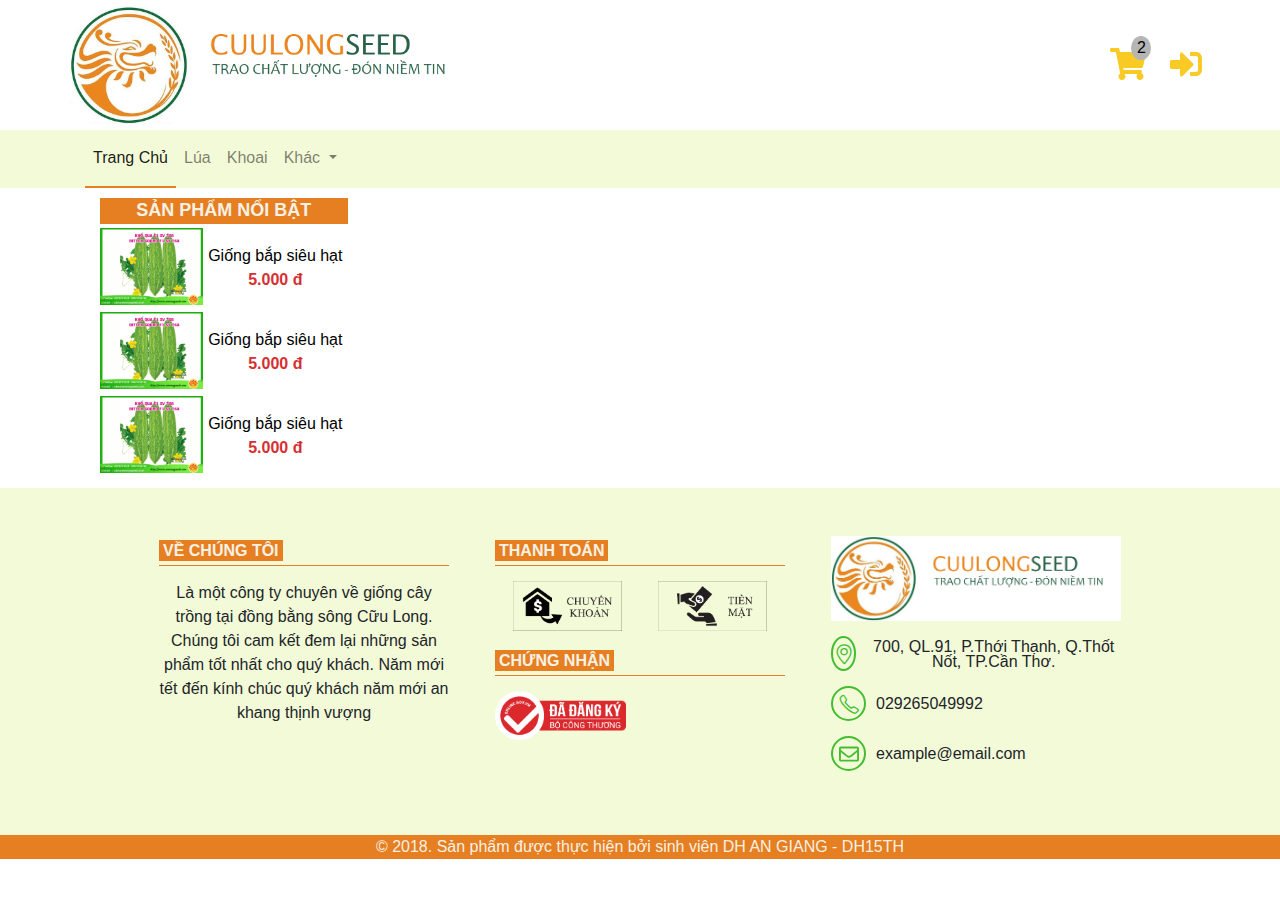
==== product.html @ d861366f "product page" ====
<!doctype html>
<html lang="en">
<head>
	<!-- Required meta tags -->
	<meta charset="utf-8">
	<meta name="viewport" content="width=device-width, initial-scale=1, shrink-to-fit=no">

	<!-- Bootstrap CSS -->
	<link rel="stylesheet" href="css/bootstrap.css">
	<link rel="stylesheet" href="css/simple-line-icons.css">
	<link rel="stylesheet" href="css/custom.css">

	<script type="text/javascript" src="js/fontawesome-all.js">

	</script>
	<title>Thực tập</title>
</head>
<body>
	<header>
		<div class="menu-top">
			<div class="container">
				<div class="row" style="height:120px;">
					<div class="logo my-auto">
						<img src="images/logo2.png" alt="logo cuu long" width="100%">
					</div>
					<div class="menu-top-left">
						<ul class=" menu-top-block">
							<li class="menu-top-content">
								<a class="color-top" href="">
									<div class="cart-item">
										<i class="fas fa-shopping-cart fa-2x"></i>
										<span style="color: black;">2</span>
									</div>
								</a>
							</li>
						</ul>
						<ul class=" menu-top-block">
							<li>
								<a class="color-top" href="">
									<i class="fas fa-sign-in-alt fa-2x"></i>
								</a>
							</li>
						</ul>
					</div>
				</div>
			</div>
		</div>
		<nav class="navbar navbar-expand-lg navbar-light" style="background-color: #C4E53833; padding:0;">
			<div class="container">
				<!-- <a class="navbar-brand" href="#">Navbar</a> -->
				<button class="navbar-toggler" type="button" data-toggle="collapse" data-target="#navbarSupportedContent" aria-controls="navbarSupportedContent" aria-expanded="false" aria-label="Toggle navigation">
					<span class="navbar-toggler-icon"></span>
				</button>
				<div class="collapse navbar-collapse" id="navbarSupportedContent">
					<ul class="navbar-nav mr-auto">
						<li class="nav-item active">
							<a class="nav-link" href="#">Trang Chủ<span class="sr-only">(current)</span></a>
						</li>
						<li class="nav-item">
							<a class="nav-link" href="#">Lúa</a>
						</li>
						<li class="nav-item">
							<a class="nav-link" href="#">Khoai</a>
						</li>

						<li class="nav-item dropdown">
							<a class="nav-link dropdown-toggle" href="#" id="navbarDropdown" role="button" data-toggle="dropdown" aria-haspopup="true" aria-expanded="false">
								Khác
							</a>
							<div class="dropdown-menu" aria-labelledby="navbarDropdown">
								<a class="dropdown-item" href="#">Khổ qua</a>
								<a class="dropdown-item" href="#">Mướp</a>
								<div class="dropdown-divider"></div>
								<a class="dropdown-item" href="#">Sen</a>
							</div>
						</li>
					</ul>
                    <!-- <form class="form-inline my-2 my-lg-0">
                    	<input class="form-control mr-sm-2" type="search" placeholder="Search" aria-label="Search">
                    	<button class="btn btn-outline-success my-2 my-sm-0" type="submit">Search</button>
                    </form> -->
                </div>
            </div>
        </nav>
    </header>
    <div class="product-container my-2">
        <div class="container">
            <div class="col-md-5">
				<div class="product-image">

				</div>
            </div>
            <div class="col-md-4">
				<div class="product-detail">

				</div>
            </div>
			<div class="col-md-3">
				<div class="sidebar-card">
					<h1 class="product-title">sản phẩm nổi bật</h1>
					<ul class="product-item mb-0">
						<li class="content my-1">
							<a href="#" class="link">
								<div class="col-md-5 col-sm-5 col-xs-5 px-0">
									<img class="sidebar-img" src="images/kho-qua.jpg" alt="">
								</div>
								<div class="col-md-7 col-sm-7 col-xs-7 px-1 py-3">
									<div class="sidebar-title">Giống bắp siêu hạt</div>
									<div class="sidebar-price">5.000 đ</div>
								</div>
							</a>
						</li>
						<li class="content my-1">
							<a href="#" class="link">
								<div class="col-md-5 col-sm-5 col-xs-5 px-0">
									<img class="sidebar-img" src="images/kho-qua.jpg" alt="">
								</div>
								<div class="col-md-7 col-sm-7 col-xs-7 px-1 py-3">
									<div class="sidebar-title">Giống bắp siêu hạt</div>
									<div class="sidebar-price">5.000 đ</div>
								</div>
							</a>
						</li>
						<li class="content my-1">
							<a href="#" class="link">
								<div class="col-md-5 col-sm-5 col-xs-5 px-0">
									<img class="sidebar-img" src="images/kho-qua.jpg" alt="">
								</div>

								<div class="col-md-7 col-sm-7 col-xs-7 px-1 py-3">
									<div class="sidebar-title">Giống bắp siêu hạt</div>
									<div class="sidebar-price">5.000 đ</div>
								</div>
							</a>
						</li>
					</ul>
				</div>
            </div>
        </div>
    </div>
    <!-- ******************** -->
	<footer>
		<div class="main-footer">
			<div class="container-fluid">
				<div class="row align-items-start justify-content-center">
					<div class="col-md-3">
						<ul class="footer-block">
							<li class="footer-item b-footer py-1">
								<span class="footer-title">VỀ CHÚNG TÔI</span>
							</li>
							<li>
								<span>Là một công ty chuyên về giống cây trồng tại đồng bằng sông Cữu Long. Chúng tôi cam kết đem lại những sản phẩm tốt nhất cho quý khách. Năm mới tết đến kính chúc quý khách năm mới an khang thịnh vượng </span>
							</li>
						</ul>
					</div>
					<div class="col-md-3 ml-3 mr-3">
						<ul class="footer-block">
							<li class="footer-item b-footer py-1">
								<span class="footer-title">THANH TOÁN</span>
							</li>
							<li class="footer-item">
								<span class="payment-icon"><img src="images/chuyenkhoan.png" alt=""></span>
								<span class="payment-icon"><img src="images/tienmat.png" alt=""></span>
							</li>
							<li class="footer-item b-footer py-1">
								<span class="footer-title">CHỨNG NHẬN</span>
							</li>
							<li class="footer-item">
								<span style="width:45%;"><img src="images/dadangky.png" alt=""></span>
							</li>
						</ul>
					</div>
					<div class="col-md-3 ">
						<ul class="footer-block">
							<li class="footer-item">
								<span><img src="images/logo2.png" alt=""></span>
							</li>
							<li class="footer-item">
								<span class="footer-icon">
									<i class="icon-location-pin"></i>
								</span>
								<span>700, QL.91, P.Thới Thạnh, Q.Thốt Nốt, TP.Cần Thơ.</span>
							</li>
							<li class="footer-item">
								<span class="footer-icon">
									<i class="icon-phone"></i>
								</span>
								<span>029265049992</span>
							</li>
							<li class="footer-item">
								<span class="footer-icon">
									<i class="far fa-envelope"></i>
								</span>
								<span>example@email.com</span>
							</li>
						</ul>
					</div>
				</div>
			</div>
		</div>
		<div class="sub-footer">
			<div class="container">
				<p> &copy 2018. Sản phẩm được thực hiện bởi sinh viên DH AN GIANG - DH15TH</p>
			</div>
		</div>
	</footer>

    <!-- Optional JavaScript -->
    <!-- jQuery first, then Popper.js, then Bootstrap JS -->
    <script src="js/jquery-3.3.1.js"></script>
    <script src="js/popper.js"></script>
    <script src="js/bootstrap.js"></script>
</body>
</html>
---- css/simple-line-icons.css ----
@font-face {
  font-family: 'simple-line-icons';
  src: url('../fonts/Simple-Line-Icons.eot?v=2.4.0');
  src: url('../fonts/Simple-Line-Icons.eot?v=2.4.0#iefix') format('embedded-opentype'), url('../fonts/Simple-Line-Icons.woff2?v=2.4.0') format('woff2'), url('../fonts/Simple-Line-Icons.ttf?v=2.4.0') format('truetype'), url('../fonts/Simple-Line-Icons.woff?v=2.4.0') format('woff'), url('../fonts/Simple-Line-Icons.svg?v=2.4.0#simple-line-icons') format('svg');
  font-weight: normal;
  font-style: normal;
}
/*
 Use the following CSS code if you want to have a class per icon.
 Instead of a list of all class selectors, you can use the generic [class*="icon-"] selector, but it's slower:
*/
.icon-user,
.icon-people,
.icon-user-female,
.icon-user-follow,
.icon-user-following,
.icon-user-unfollow,
.icon-login,
.icon-logout,
.icon-emotsmile,
.icon-phone,
.icon-call-end,
.icon-call-in,
.icon-call-out,
.icon-map,
.icon-location-pin,
.icon-direction,
.icon-directions,
.icon-compass,
.icon-layers,
.icon-menu,
.icon-list,
.icon-options-vertical,
.icon-options,
.icon-arrow-down,
.icon-arrow-left,
.icon-arrow-right,
.icon-arrow-up,
.icon-arrow-up-circle,
.icon-arrow-left-circle,
.icon-arrow-right-circle,
.icon-arrow-down-circle,
.icon-check,
.icon-clock,
.icon-plus,
.icon-minus,
.icon-close,
.icon-event,
.icon-exclamation,
.icon-organization,
.icon-trophy,
.icon-screen-smartphone,
.icon-screen-desktop,
.icon-plane,
.icon-notebook,
.icon-mustache,
.icon-mouse,
.icon-magnet,
.icon-energy,
.icon-disc,
.icon-cursor,
.icon-cursor-move,
.icon-crop,
.icon-chemistry,
.icon-speedometer,
.icon-shield,
.icon-screen-tablet,
.icon-magic-wand,
.icon-hourglass,
.icon-graduation,
.icon-ghost,
.icon-game-controller,
.icon-fire,
.icon-eyeglass,
.icon-envelope-open,
.icon-envelope-letter,
.icon-bell,
.icon-badge,
.icon-anchor,
.icon-wallet,
.icon-vector,
.icon-speech,
.icon-puzzle,
.icon-printer,
.icon-present,
.icon-playlist,
.icon-pin,
.icon-picture,
.icon-handbag,
.icon-globe-alt,
.icon-globe,
.icon-folder-alt,
.icon-folder,
.icon-film,
.icon-feed,
.icon-drop,
.icon-drawer,
.icon-docs,
.icon-doc,
.icon-diamond,
.icon-cup,
.icon-calculator,
.icon-bubbles,
.icon-briefcase,
.icon-book-open,
.icon-basket-loaded,
.icon-basket,
.icon-bag,
.icon-action-undo,
.icon-action-redo,
.icon-wrench,
.icon-umbrella,
.icon-trash,
.icon-tag,
.icon-support,
.icon-frame,
.icon-size-fullscreen,
.icon-size-actual,
.icon-shuffle,
.icon-share-alt,
.icon-share,
.icon-rocket,
.icon-question,
.icon-pie-chart,
.icon-pencil,
.icon-note,
.icon-loop,
.icon-home,
.icon-grid,
.icon-graph,
.icon-microphone,
.icon-music-tone-alt,
.icon-music-tone,
.icon-earphones-alt,
.icon-earphones,
.icon-equalizer,
.icon-like,
.icon-dislike,
.icon-control-start,
.icon-control-rewind,
.icon-control-play,
.icon-control-pause,
.icon-control-forward,
.icon-control-end,
.icon-volume-1,
.icon-volume-2,
.icon-volume-off,
.icon-calendar,
.icon-bulb,
.icon-chart,
.icon-ban,
.icon-bubble,
.icon-camrecorder,
.icon-camera,
.icon-cloud-download,
.icon-cloud-upload,
.icon-envelope,
.icon-eye,
.icon-flag,
.icon-heart,
.icon-info,
.icon-key,
.icon-link,
.icon-lock,
.icon-lock-open,
.icon-magnifier,
.icon-magnifier-add,
.icon-magnifier-remove,
.icon-paper-clip,
.icon-paper-plane,
.icon-power,
.icon-refresh,
.icon-reload,
.icon-settings,
.icon-star,
.icon-symbol-female,
.icon-symbol-male,
.icon-target,
.icon-credit-card,
.icon-paypal,
.icon-social-tumblr,
.icon-social-twitter,
.icon-social-facebook,
.icon-social-instagram,
.icon-social-linkedin,
.icon-social-pinterest,
.icon-social-github,
.icon-social-google,
.icon-social-reddit,
.icon-social-skype,
.icon-social-dribbble,
.icon-social-behance,
.icon-social-foursqare,
.icon-social-soundcloud,
.icon-social-spotify,
.icon-social-stumbleupon,
.icon-social-youtube,
.icon-social-dropbox,
.icon-social-vkontakte,
.icon-social-steam {
  font-family: 'simple-line-icons';
  speak: none;
  font-style: normal;
  font-weight: normal;
  font-variant: normal;
  text-transform: none;
  line-height: 1;
  /* Better Font Rendering =========== */
  -webkit-font-smoothing: antialiased;
  -moz-osx-font-smoothing: grayscale;
}
.icon-user:before {
  content: "\e005";
}
.icon-people:before {
  content: "\e001";
}
.icon-user-female:before {
  content: "\e000";
}
.icon-user-follow:before {
  content: "\e002";
}
.icon-user-following:before {
  content: "\e003";
}
.icon-user-unfollow:before {
  content: "\e004";
}
.icon-login:before {
  content: "\e066";
}
.icon-logout:before {
  content: "\e065";
}
.icon-emotsmile:before {
  content: "\e021";
}
.icon-phone:before {
  content: "\e600";
}
.icon-call-end:before {
  content: "\e048";
}
.icon-call-in:before {
  content: "\e047";
}
.icon-call-out:before {
  content: "\e046";
}
.icon-map:before {
  content: "\e033";
}
.icon-location-pin:before {
  content: "\e096";
}
.icon-direction:before {
  content: "\e042";
}
.icon-directions:before {
  content: "\e041";
}
.icon-compass:before {
  content: "\e045";
}
.icon-layers:before {
  content: "\e034";
}
.icon-menu:before {
  content: "\e601";
}
.icon-list:before {
  content: "\e067";
}
.icon-options-vertical:before {
  content: "\e602";
}
.icon-options:before {
  content: "\e603";
}
.icon-arrow-down:before {
  content: "\e604";
}
.icon-arrow-left:before {
  content: "\e605";
}
.icon-arrow-right:before {
  content: "\e606";
}
.icon-arrow-up:before {
  content: "\e607";
}
.icon-arrow-up-circle:before {
  content: "\e078";
}
.icon-arrow-left-circle:before {
  content: "\e07a";
}
.icon-arrow-right-circle:before {
  content: "\e079";
}
.icon-arrow-down-circle:before {
  content: "\e07b";
}
.icon-check:before {
  content: "\e080";
}
.icon-clock:before {
  content: "\e081";
}
.icon-plus:before {
  content: "\e095";
}
.icon-minus:before {
  content: "\e615";
}
.icon-close:before {
  content: "\e082";
}
.icon-event:before {
  content: "\e619";
}
.icon-exclamation:before {
  content: "\e617";
}
.icon-organization:before {
  content: "\e616";
}
.icon-trophy:before {
  content: "\e006";
}
.icon-screen-smartphone:before {
  content: "\e010";
}
.icon-screen-desktop:before {
  content: "\e011";
}
.icon-plane:before {
  content: "\e012";
}
.icon-notebook:before {
  content: "\e013";
}
.icon-mustache:before {
  content: "\e014";
}
.icon-mouse:before {
  content: "\e015";
}
.icon-magnet:before {
  content: "\e016";
}
.icon-energy:before {
  content: "\e020";
}
.icon-disc:before {
  content: "\e022";
}
.icon-cursor:before {
  content: "\e06e";
}
.icon-cursor-move:before {
  content: "\e023";
}
.icon-crop:before {
  content: "\e024";
}
.icon-chemistry:before {
  content: "\e026";
}
.icon-speedometer:before {
  content: "\e007";
}
.icon-shield:before {
  content: "\e00e";
}
.icon-screen-tablet:before {
  content: "\e00f";
}
.icon-magic-wand:before {
  content: "\e017";
}
.icon-hourglass:before {
  content: "\e018";
}
.icon-graduation:before {
  content: "\e019";
}
.icon-ghost:before {
  content: "\e01a";
}
.icon-game-controller:before {
  content: "\e01b";
}
.icon-fire:before {
  content: "\e01c";
}
.icon-eyeglass:before {
  content: "\e01d";
}
.icon-envelope-open:before {
  content: "\e01e";
}
.icon-envelope-letter:before {
  content: "\e01f";
}
.icon-bell:before {
  content: "\e027";
}
.icon-badge:before {
  content: "\e028";
}
.icon-anchor:before {
  content: "\e029";
}
.icon-wallet:before {
  content: "\e02a";
}
.icon-vector:before {
  content: "\e02b";
}
.icon-speech:before {
  content: "\e02c";
}
.icon-puzzle:before {
  content: "\e02d";
}
.icon-printer:before {
  content: "\e02e";
}
.icon-present:before {
  content: "\e02f";
}
.icon-playlist:before {
  content: "\e030";
}
.icon-pin:before {
  content: "\e031";
}
.icon-picture:before {
  content: "\e032";
}
.icon-handbag:before {
  content: "\e035";
}
.icon-globe-alt:before {
  content: "\e036";
}
.icon-globe:before {
  content: "\e037";
}
.icon-folder-alt:before {
  content: "\e039";
}
.icon-folder:before {
  content: "\e089";
}
.icon-film:before {
  content: "\e03a";
}
.icon-feed:before {
  content: "\e03b";
}
.icon-drop:before {
  content: "\e03e";
}
.icon-drawer:before {
  content: "\e03f";
}
.icon-docs:before {
  content: "\e040";
}
.icon-doc:before {
  content: "\e085";
}
.icon-diamond:before {
  content: "\e043";
}
.icon-cup:before {
  content: "\e044";
}
.icon-calculator:before {
  content: "\e049";
}
.icon-bubbles:before {
  content: "\e04a";
}
.icon-briefcase:before {
  content: "\e04b";
}
.icon-book-open:before {
  content: "\e04c";
}
.icon-basket-loaded:before {
  content: "\e04d";
}
.icon-basket:before {
  content: "\e04e";
}
.icon-bag:before {
  content: "\e04f";
}
.icon-action-undo:before {
  content: "\e050";
}
.icon-action-redo:before {
  content: "\e051";
}
.icon-wrench:before {
  content: "\e052";
}
.icon-umbrella:before {
  content: "\e053";
}
.icon-trash:before {
  content: "\e054";
}
.icon-tag:before {
  content: "\e055";
}
.icon-support:before {
  content: "\e056";
}
.icon-frame:before {
  content: "\e038";
}
.icon-size-fullscreen:before {
  content: "\e057";
}
.icon-size-actual:before {
  content: "\e058";
}
.icon-shuffle:before {
  content: "\e059";
}
.icon-share-alt:before {
  content: "\e05a";
}
.icon-share:before {
  content: "\e05b";
}
.icon-rocket:before {
  content: "\e05c";
}
.icon-question:before {
  content: "\e05d";
}
.icon-pie-chart:before {
  content: "\e05e";
}
.icon-pencil:before {
  content: "\e05f";
}
.icon-note:before {
  content: "\e060";
}
.icon-loop:before {
  content: "\e064";
}
.icon-home:before {
  content: "\e069";
}
.icon-grid:before {
  content: "\e06a";
}
.icon-graph:before {
  content: "\e06b";
}
.icon-microphone:before {
  content: "\e063";
}
.icon-music-tone-alt:before {
  content: "\e061";
}
.icon-music-tone:before {
  content: "\e062";
}
.icon-earphones-alt:before {
  content: "\e03c";
}
.icon-earphones:before {
  content: "\e03d";
}
.icon-equalizer:before {
  content: "\e06c";
}
.icon-like:before {
  content: "\e068";
}
.icon-dislike:before {
  content: "\e06d";
}
.icon-control-start:before {
  content: "\e06f";
}
.icon-control-rewind:before {
  content: "\e070";
}
.icon-control-play:before {
  content: "\e071";
}
.icon-control-pause:before {
  content: "\e072";
}
.icon-control-forward:before {
  content: "\e073";
}
.icon-control-end:before {
  content: "\e074";
}
.icon-volume-1:before {
  content: "\e09f";
}
.icon-volume-2:before {
  content: "\e0a0";
}
.icon-volume-off:before {
  content: "\e0a1";
}
.icon-calendar:before {
  content: "\e075";
}
.icon-bulb:before {
  content: "\e076";
}
.icon-chart:before {
  content: "\e077";
}
.icon-ban:before {
  content: "\e07c";
}
.icon-bubble:before {
  content: "\e07d";
}
.icon-camrecorder:before {
  content: "\e07e";
}
.icon-camera:before {
  content: "\e07f";
}
.icon-cloud-download:before {
  content: "\e083";
}
.icon-cloud-upload:before {
  content: "\e084";
}
.icon-envelope:before {
  content: "\e086";
}
.icon-eye:before {
  content: "\e087";
}
.icon-flag:before {
  content: "\e088";
}
.icon-heart:before {
  content: "\e08a";
}
.icon-info:before {
  content: "\e08b";
}
.icon-key:before {
  content: "\e08c";
}
.icon-link:before {
  content: "\e08d";
}
.icon-lock:before {
  content: "\e08e";
}
.icon-lock-open:before {
  content: "\e08f";
}
.icon-magnifier:before {
  content: "\e090";
}
.icon-magnifier-add:before {
  content: "\e091";
}
.icon-magnifier-remove:before {
  content: "\e092";
}
.icon-paper-clip:before {
  content: "\e093";
}
.icon-paper-plane:before {
  content: "\e094";
}
.icon-power:before {
  content: "\e097";
}
.icon-refresh:before {
  content: "\e098";
}
.icon-reload:before {
  content: "\e099";
}
.icon-settings:before {
  content: "\e09a";
}
.icon-star:before {
  content: "\e09b";
}
.icon-symbol-female:before {
  content: "\e09c";
}
.icon-symbol-male:before {
  content: "\e09d";
}
.icon-target:before {
  content: "\e09e";
}
.icon-credit-card:before {
  content: "\e025";
}
.icon-paypal:before {
  content: "\e608";
}
.icon-social-tumblr:before {
  content: "\e00a";
}
.icon-social-twitter:before {
  content: "\e009";
}
.icon-social-facebook:before {
  content: "\e00b";
}
.icon-social-instagram:before {
  content: "\e609";
}
.icon-social-linkedin:before {
  content: "\e60a";
}
.icon-social-pinterest:before {
  content: "\e60b";
}
.icon-social-github:before {
  content: "\e60c";
}
.icon-social-google:before {
  content: "\e60d";
}
.icon-social-reddit:before {
  content: "\e60e";
}
.icon-social-skype:before {
  content: "\e60f";
}
.icon-social-dribbble:before {
  content: "\e00d";
}
.icon-social-behance:before {
  content: "\e610";
}
.icon-social-foursqare:before {
  content: "\e611";
}
.icon-social-soundcloud:before {
  content: "\e612";
}
.icon-social-spotify:before {
  content: "\e613";
}
.icon-social-stumbleupon:before {
  content: "\e614";
}
.icon-social-youtube:before {
  content: "\e008";
}
.icon-social-dropbox:before {
  content: "\e00c";
}
.icon-social-vkontakte:before {
  content: "\e618";
}
.icon-social-steam:before {
  content: "\e620";
}
---- css/custom.css ----
*{margin: 0; padding: 0; box-sizing: border-box; text-align: center;}
.menu-top {
    margin: 5px 0;
}
.logo {
    text-align: left;
    width: 400px;
}
/* menu top content */
.menu-top-left {
    margin: auto 0 auto auto;
    display: flex;
    flex-basis: 1;
    height: 100%:
}
.color-top {
    color: #f9ca24;
}
.menu-top-block {
    margin: auto 0.5rem;
}
/* navbar */
.nav-item.active {
    border-bottom: 2px solid #e67e22;
}
ul.navbar-nav > li {
    padding: 0.5rem 0;
}
/* cart */
.cart-item	{
	vertical-align: middle;
	display: inline-block;
	position: relative;
	padding: 0.5rem;
}
.cart-item span {
	position: absolute;
	top: -6%;
	right: 5%;
	width: 20px;
	height: 20px;
	border-radius: 100%;
	background-color: #b5b5b5;
	text-align: center;
	padding-bottom: 24px;
}
/* slider */
.index-carousel {
    display: flex;
    margin-top: 1rem;
    max-height: 550px;
    overflow: hidden;
}
.main-slider {
    margin-right: auto;
    margin-left: 0;
}
.main-slider .carousel .carousel-inner .carousel-item img{
    max-height: 550px;
}
.sub-slider {
    /* max-width: 350px; */
    display: flex;
    flex-direction: column;
    height: 100%;
}
.slider {
    width: 100%;
}
.slider img {
    max-width: 100%;
    max-height: 100%;
}
.slider:first-child {
    margin-top: 0;
}
.slider {
    margin:auto auto;
    margin-bottom: 0;
}
/* responsive carousel */
/*

_________________code here

*/
/* category */
.category {
    margin: 1rem auto 0;
}
.category-slider {
    margin: 0 2rem;
}
/* product */
.product {
    margin-top: 1rem;
}
h1.product-title {
    margin-bottom: 2px;
}
.product-intro {
    text-align: left;
    border-bottom: 1px solid #e67e22;
    margin: 5px 0;
}
.product-title {
    text-transform: uppercase;
    text-align: left;
    background-color: #e67e22;
    display: inline-block;
    padding: 2px 3px;
    color: #f7f1e3;
    font-size: 26px;
    font-weight: bold;
}
.main-product {
    /* margin-top: 1rem; */
}
.card > img {
	/* max-width: 14rem; */
    max-height: 180px;
}
.fill-card > img {
	width: 150px;
	height: 150px;
	margin: 16px auto 19px;
}
.card {
	float: left;
	width: 14rem;
	overflow: hidden;
	margin-bottom: 1rem;
	margin-left: 1rem;
}
.card-body {
	padding: 0.5rem 0 1rem;
}
.card-text {
	font-size: 16px;
	color: #333;
	font-weight: bold;
	margin: 0 10px 5px;
    text-transform: uppercase;
}
.card-text.price { text-transform: none;}
.price {
	color: #c10017;
	font-size: 16px;
}
/* Hover product */
.info{
	display: block;
	position: absolute;
	top: 0;
	left: 0;
	right: 0;
	bottom: 0;
	color: #fff;
	overflow: hidden;
	background: #fff;
	opacity: 0;
	cursor: pointer;
	transition: all ease 0.5s;
}
.card:hover .info {
	opacity: 0.9;
}
.card > .info span {
	display: block;
	color: #333;
	line-height: 18px;
	font-size: 14px;
	padding: 3px 7px;
	text-decoration: none;
	text-align: left;
	padding-left: 5%;
}
.card > .info .price-info {
	color: red;
	border-bottom: 1px solid #cdcdcd;
	font-size: 16px;
	margin-bottom: 10px;
	padding-bottom: 10px;
}
.card > .info .name-info {
	color: #288ad6;
}
/* ************ FOOTER ************* */
ul {
    list-style: none;
}
.main-footer {
    height: 100%
}
.footer-title {
    background-color: #e67e22;
    color: #f7f1e3;
    text-align: left;
    padding: 3px 4px;
    font-weight: bold;
}
.footer-item {
    width: 100%;
    display: flex;
    justify-content: start;
    align-items: center;
    margin-bottom: 15px;
    overflow: hidden;
    line-height: 15px;
}
.b-footer {
    border-bottom: 1px solid #e67e22;
}
.footer-item img {
    width: 100%;
}
.footer-icon {
    display: flex;
    justify-content: center;
    width: 35px;
    height: 35px;
    align-items: center;
    border: 2px solid #44bd32;
    border-radius: 50%;
    color: #44bd32;
    font-size: 20px;
    margin-right: 10px;
}
.payment-icon img {
    width:75%;
}
.sub-footer {
    height: 100%;
    background-color: #e67e22;
}
.sub-footer p {
    margin: 0;
    color: #f7f1e3;
}
.main-footer {
    padding: 3rem 0;
    background-color: #C4E53833;
}
/* *********    PRODUCT PAGE    ************ */
/* sidebar */
/* .product-item {
    background-color: #c5c5c5;
} */
.link {
    text-decoration: none;
    color: black;
    display: inherit;
}
.link:hover {
    text-decoration: none;
    color: #0abde3;
}
.sidebar-card {
    display: flex;
    flex-direction: column;
    border: none;
    width: 100%;
    height: 100%;
}
.sidebar-card .product-title {
    font-size: 18px;
    font-weight: bold;
    margin: 0;
    text-align: center;
}
.sidebar-title {
    font-size: 16px;
}
.content {
    max-height: 100px;
    display: flex;
    overflow: hidden;
}
.sidebar-img {
    width: 100%;
}
.sidebar-title {
    font-weight: 500;
}
.sidebar-title {
    font-weight: 500;
}
.sidebar-title:hover {
    font-weight: 500;
    color: #0abde3;
}
.sidebar-price {
    color: #d63031;
    font-weight: bold;
}
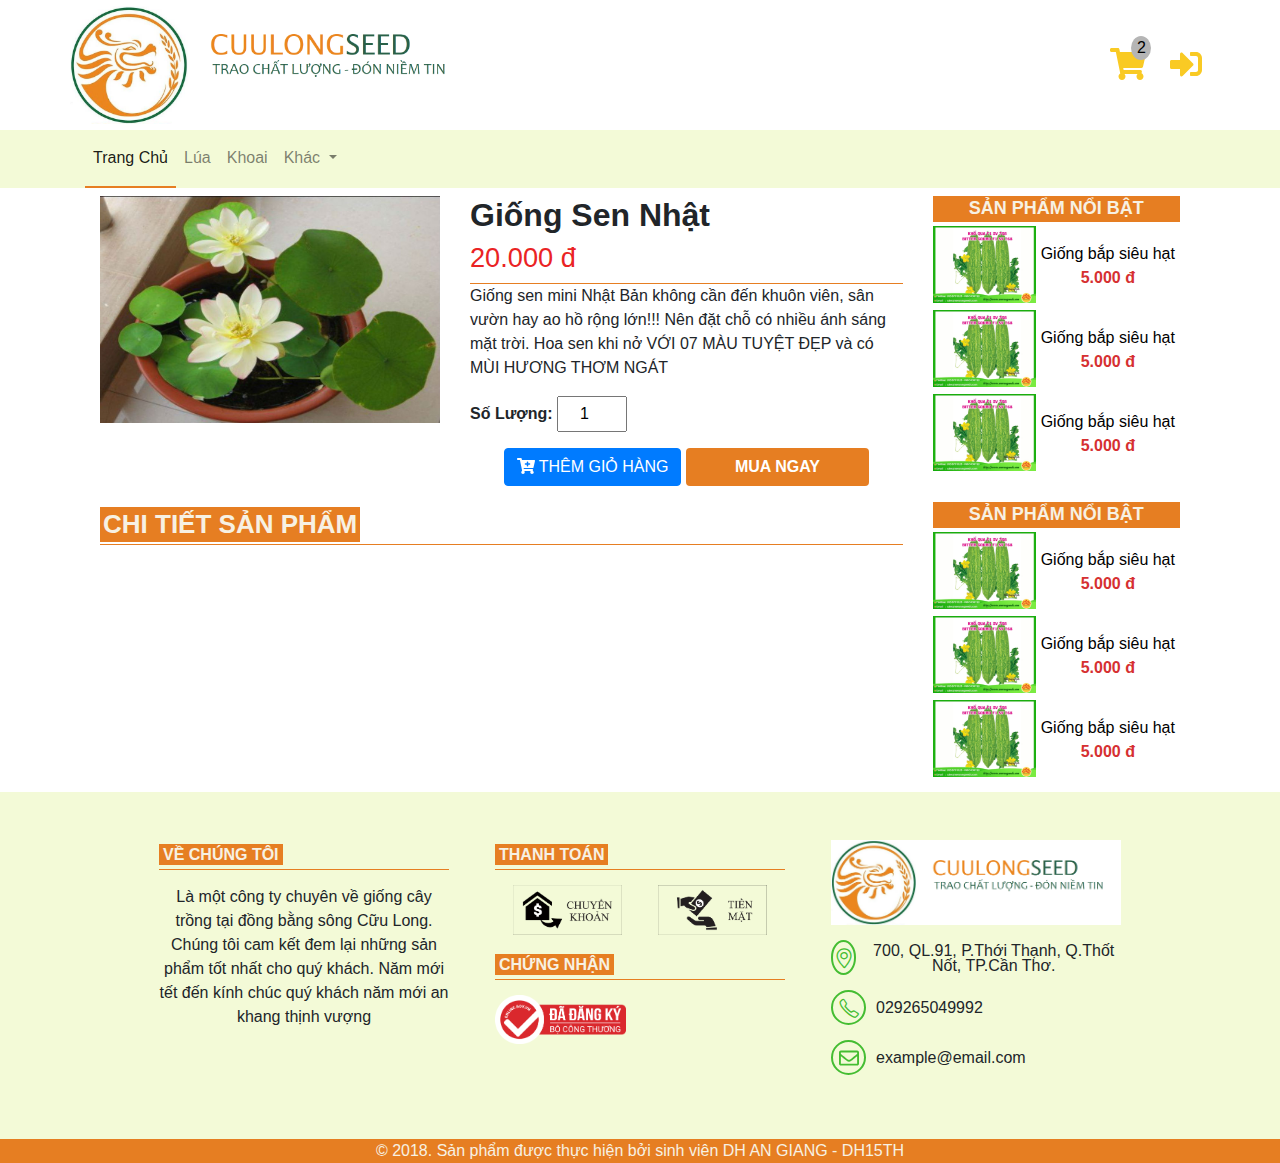
==== commit b2dd1f23: "edit product page" ====
--- a/product.html
+++ b/product.html
@@ -84,17 +84,36 @@
         </nav>
     </header>
     <div class="product-container my-2">
-        <div class="container">
+        <div class="container"  style="display: flex; flex:flex-wrap">
+            <div class="col-md-4">
+				<div class="product-image">
+					<img src="images/hoa-sen-nhat.jpg" alt="">
+				</div>
+            </div>
             <div class="col-md-5">
-				<div class="product-image">
-
-				</div>
-            </div>
-            <div class="col-md-4">
 				<div class="product-detail">
-
-				</div>
-            </div>
+					<div class="product-detail-intro b-footer">
+						<h1 class="product-detail-name">Giống Sen Nhật</h1>
+						<h2 class="product-detail-price">20.000 đ</h2>
+					</div>
+					<div class="product-detail-descriptions">
+						<p>
+							Giống sen mini Nhật Bản không cần đến khuôn viên, sân vườn hay ao hồ rộng lớn!!!
+							Nên đặt chỗ có nhiều ánh sáng mặt trời. Hoa sen khi nở VỚI 07 MÀU TUYỆT ĐẸP và có MÙI HƯƠNG THƠM NGÁT
+						</p>
+					</div>
+					<div class="product-detail-shopping">
+						<div class="product-detail-amount" style="text-align:left;">
+							<label style="font-weight:bold" for="">Số Lượng: </label>
+							<input class="py-1 mb-3" style="width:70px;" type="number" name="" min="1" value="1">
+						</div>
+						<div class="product-detail-cart mb-3">
+							<div class="btn btn-primary text-uppercase"><i class="fas fa-cart-plus"></i> Thêm giỏ hàng</div>
+							<div class="btn btn-buy text-uppercase px-5" style="font-weight:bold;">Mua ngay</div>
+						</div>
+					</div>
+				</div>
+			</div>
 			<div class="col-md-3">
 				<div class="sidebar-card">
 					<h1 class="product-title">sản phẩm nổi bật</h1>
@@ -135,8 +154,57 @@
 						</li>
 					</ul>
 				</div>
-            </div>
-        </div>
+			</div>
+		</div>
+
+		<div class="container" style="display:flex; flex: flex-wrap;">
+			<div class="col-md-9">
+				<div class="product-intro">
+					<h1 class="product-title">chi tiết sản phẩm</h1>
+				</div>
+			</div>
+			<div class="col-md-3">
+				<div class="sidebar-card">
+					<h1 class="product-title">sản phẩm nổi bật</h1>
+					<ul class="product-item mb-0">
+						<li class="content my-1">
+							<a href="#" class="link">
+								<div class="col-md-5 col-sm-5 col-xs-5 px-0">
+									<img class="sidebar-img" src="images/kho-qua.jpg" alt="">
+								</div>
+								<div class="col-md-7 col-sm-7 col-xs-7 px-1 py-3">
+									<div class="sidebar-title">Giống bắp siêu hạt</div>
+									<div class="sidebar-price">5.000 đ</div>
+								</div>
+							</a>
+						</li>
+						<li class="content my-1">
+							<a href="#" class="link">
+								<div class="col-md-5 col-sm-5 col-xs-5 px-0">
+									<img class="sidebar-img" src="images/kho-qua.jpg" alt="">
+								</div>
+								<div class="col-md-7 col-sm-7 col-xs-7 px-1 py-3">
+									<div class="sidebar-title">Giống bắp siêu hạt</div>
+									<div class="sidebar-price">5.000 đ</div>
+								</div>
+							</a>
+						</li>
+						<li class="content my-1">
+							<a href="#" class="link">
+								<div class="col-md-5 col-sm-5 col-xs-5 px-0">
+									<img class="sidebar-img" src="images/kho-qua.jpg" alt="">
+								</div>
+
+								<div class="col-md-7 col-sm-7 col-xs-7 px-1 py-3">
+									<div class="sidebar-title">Giống bắp siêu hạt</div>
+									<div class="sidebar-price">5.000 đ</div>
+								</div>
+							</a>
+						</li>
+					</ul>
+				</div>
+			</div>
+		</div>
     </div>
     <!-- ******************** -->
 	<footer>
--- a/css/custom.css
+++ b/css/custom.css
@@ -242,10 +242,36 @@
     background-color: #C4E53833;
 }
 /* *********    PRODUCT PAGE    ************ */
+/* .product-container {
+    display: flex;
+} */
+/* product image */
+.product-image img{
+    width: 100%;
+}
+/* product-detail */
+.product-detail-name {
+    text-align: left;
+    font-size: 2rem;
+    font-weight: bold;
+}
+.product-detail-price {
+    color: #ea2324;
+    text-align: left;
+    font-size: 1.7rem;
+}
+.product-detail-descriptions p {
+    text-align: left;
+}
+/* product detail cart */
+.btn-buy {
+    background-color: #e67e22;
+    color: #fff;
+}
+.btn-buy:hover {
+    background-color: #ea954b;
+}
 /* sidebar */
-/* .product-item {
-    background-color: #c5c5c5;
-} */
 .link {
     text-decoration: none;
     color: black;
